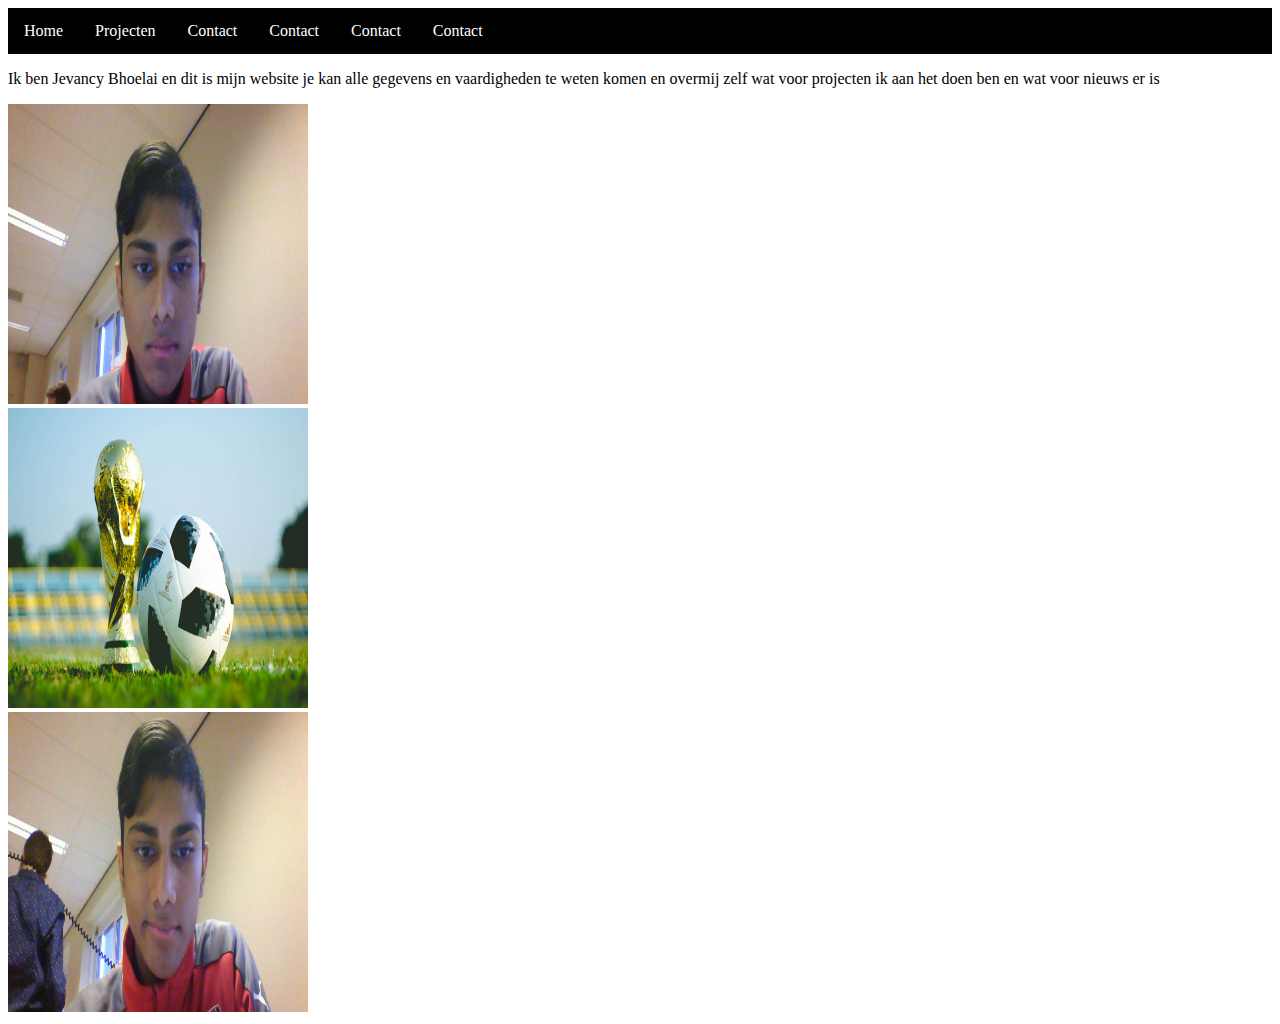
==== index.html @ 26de233f "US-09 Klaar" ====
<!DOCTYPE html>
<html>
<head>
    <link rel="stylesheet" href="style.css">
</head>
<body>
    
<ul>
    <li><a href="index.html">Home</a></li>
    <li><a href="projecten.html">Projecten</a></li>
    <li><a href="contact.html">Contact</a></li>
    <li><a href="nieuws.html">Contact</a></li>
    <li><a href="over-mij.html">Contact</a></li>
    <li><a href="vaardigheden.html">Contact</a></li>

</ul>
<p>Ik ben Jevancy Bhoelai en dit is mijn website je kan alle gegevens en vaardigheden te weten komen en overmij zelf wat voor projecten ik aan het doen ben en wat voor nieuws er is</p>
</body>

<main><img src="selfie.jpg"></main>
<main><img src="voetbal.jpg"></main>
<main><img src="nieuwe selfie.jpg"></main>


</html>
---- style.css ----
ul {
    list-style-type: none;
    margin: 0;
    padding: 0;
    overflow: hidden;
    background-color: black;
  }
  
  li {
    float: left;
  }
  
  li a {
    display: inline-block;
    color: white;
    text-align: center;
    padding: 14px 16px;
    text-decoration: none;
  }
  
  li a:hover {
    background-color: black;
  }
  
  .active {
    background-color: red;
}

img{
    width: 300px;
    height: 300px;
}

.main {
  margin-left: auto;
  margin-right: auto;
}
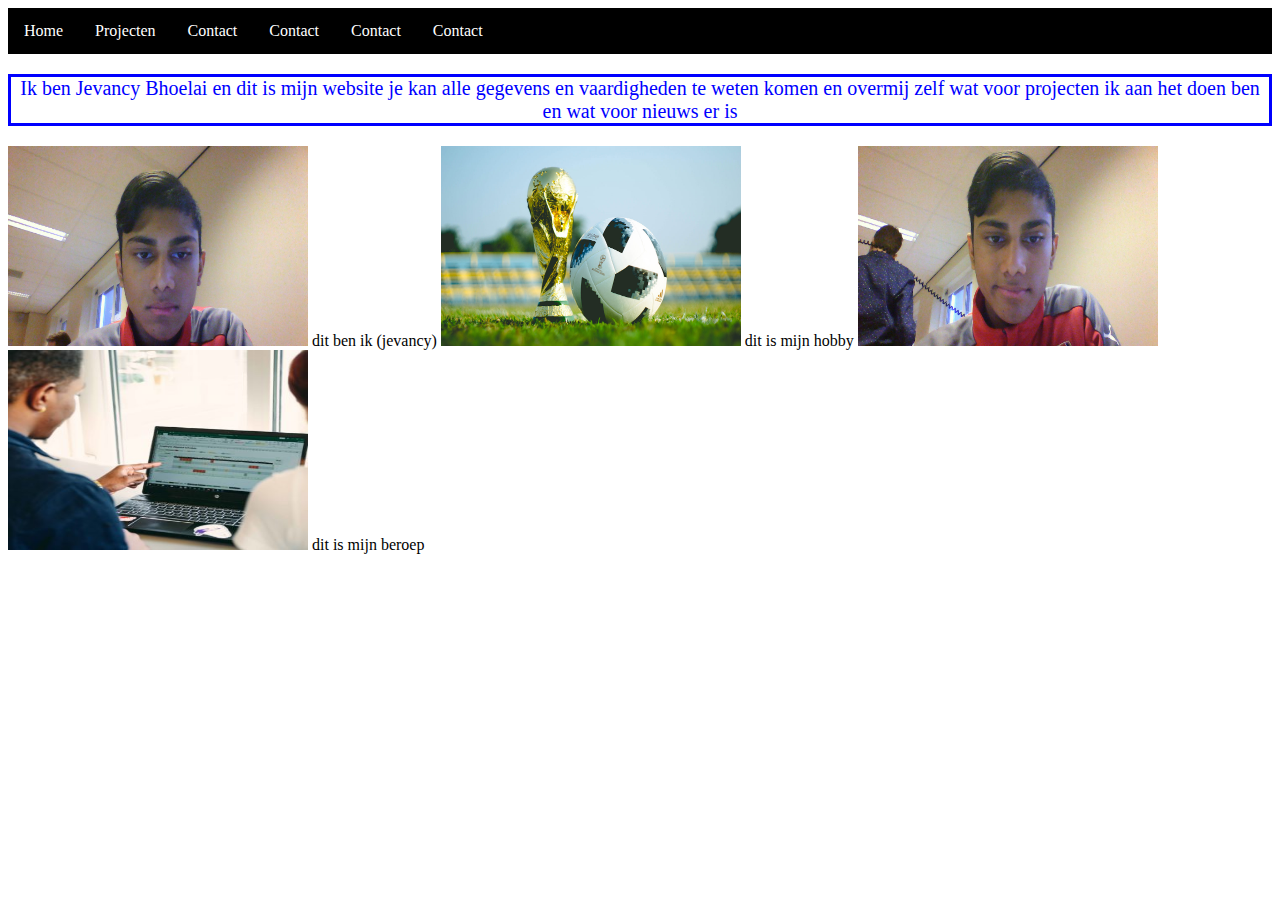
==== commit be485bb3: "plaatjes klaar" ====
--- a/index.html
+++ b/index.html
@@ -1,7 +1,7 @@
 <!DOCTYPE html>
 <html>
 <head>
-    <link rel="stylesheet" href="style.css">
+    <link rel="stylesheet" href="CSS/style.css">
 </head>
 <body>
     
@@ -16,10 +16,14 @@
 </ul>
 <p>Ik ben Jevancy Bhoelai en dit is mijn website je kan alle gegevens en vaardigheden te weten komen en overmij zelf wat voor projecten ik aan het doen ben en wat voor nieuws er is</p>
 </body>
+<footer></footer>
+<div class="project"></div>
+<img src="images/selfie.jpg"> dit ben ik (jevancy)
+<img src="images/voetbal.jpg"> dit is mijn hobby
+<img src="images/nieuwe selfie.jpg">
+<img src="images/ict beroep.jpg"> dit is mijn beroep
 
-<main><img src="selfie.jpg"></main>
-<main><img src="voetbal.jpg"></main>
-<main><img src="nieuwe selfie.jpg"></main>
+
 
 
 </html>
--- a/CSS/style.css
+++ b/CSS/style.css
@@ -0,0 +1,50 @@
+  ul {
+    list-style-type: none;
+    margin: 0;
+    padding: 0;
+    overflow: hidden;
+    background-color: black;
+  }
+  
+  li {
+    float: left;
+  }
+  
+  li a {
+    display: inline-block;
+    color: white;
+    text-align: center;
+    padding: 14px 16px;
+    text-decoration: none;
+  }
+  
+  li a:hover {
+    background-color: black;
+  }
+  
+  .active {
+    background-color: red;
+}
+
+img{
+    width: 300px;
+    height: 200px;
+}
+
+.main {
+  display: block;
+  margin-left: auto;
+  margin-right: auto;
+}
+
+p{
+  color: blue;
+  font-size: 20px;
+  text-align: center;
+  border-style: solid;
+}
+
+div{
+  display: flex;
+  justify-content: center;
+}
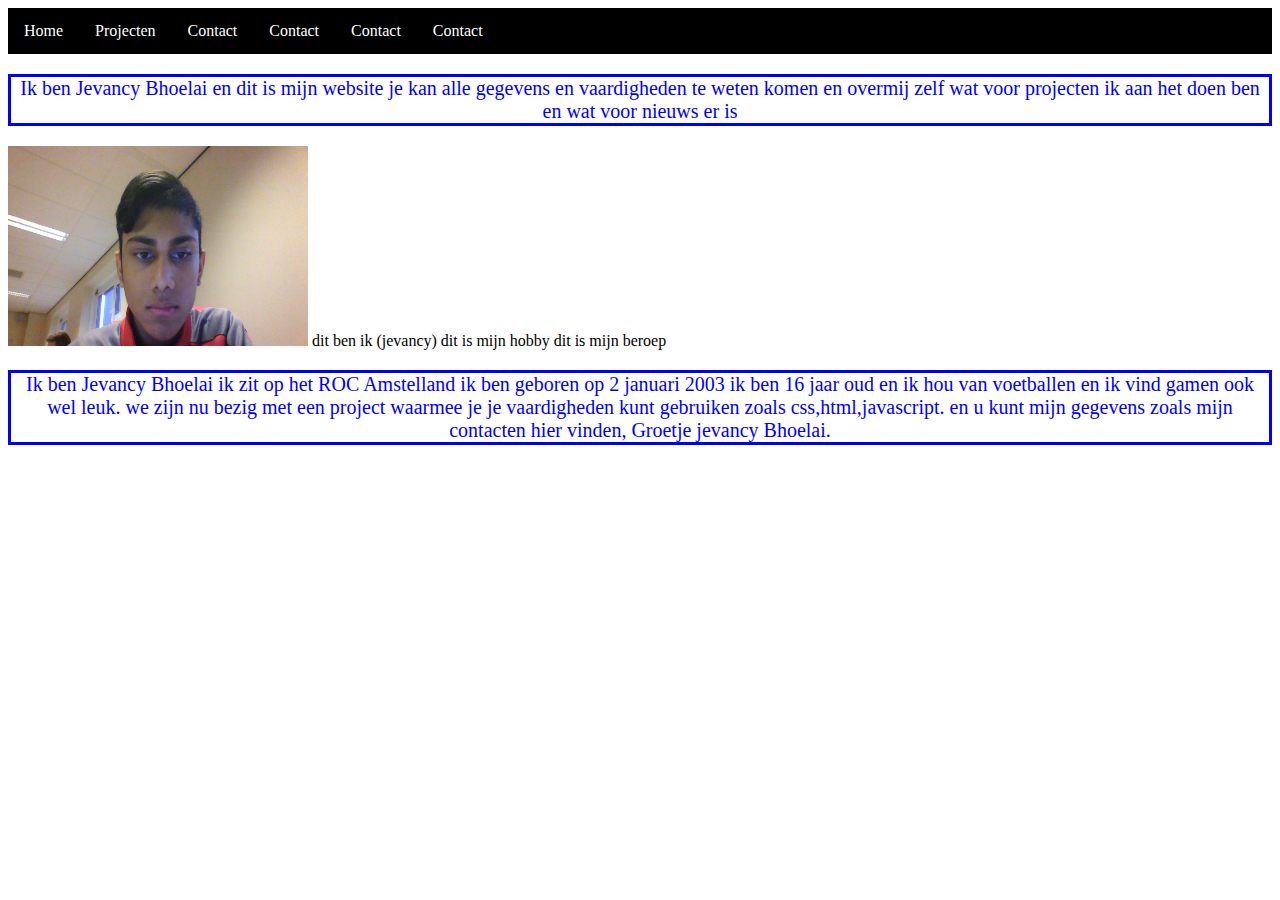
==== commit 3ae89ebf: "javascript klaar" ====
--- a/index.html
+++ b/index.html
@@ -18,12 +18,17 @@
 </body>
 <footer></footer>
 <div class="project"></div>
-<img src="images/selfie.jpg"> dit ben ik (jevancy)
-<img src="images/voetbal.jpg"> dit is mijn hobby
-<img src="images/nieuwe selfie.jpg">
-<img src="images/ict beroep.jpg"> dit is mijn beroep
+<img id="foto1" src="images/selfie.jpg" onclick="verander()"> dit ben ik (jevancy)
+<img id="foto2" src="images/voetbal.jpg" onclick="verander2()"> dit is mijn hobby
+<img id="foto3" src="images/nieuwe selfie.jpg">
+<img id="foto4" src="images/ict beroep.jpg"> dit is mijn beroep
+<p>Ik ben Jevancy Bhoelai ik zit op het ROC Amstelland ik ben geboren op 2 januari 2003 ik ben 16 jaar oud en ik hou van voetballen en ik vind gamen ook wel leuk.
+    we zijn nu bezig met een project waarmee je je vaardigheden kunt gebruiken zoals css,html,javascript. en u kunt mijn gegevens zoals mijn contacten hier vinden, Groetje jevancy Bhoelai.
+</p>
 
 
 
+<script src="script/script.js"></script>
+
 
 </html>
--- a/CSS/style.css
+++ b/CSS/style.css
@@ -48,3 +48,6 @@
   display: flex;
   justify-content: center;
 }
+#foto2, #foto3, #foto4 {
+  display:none;
+}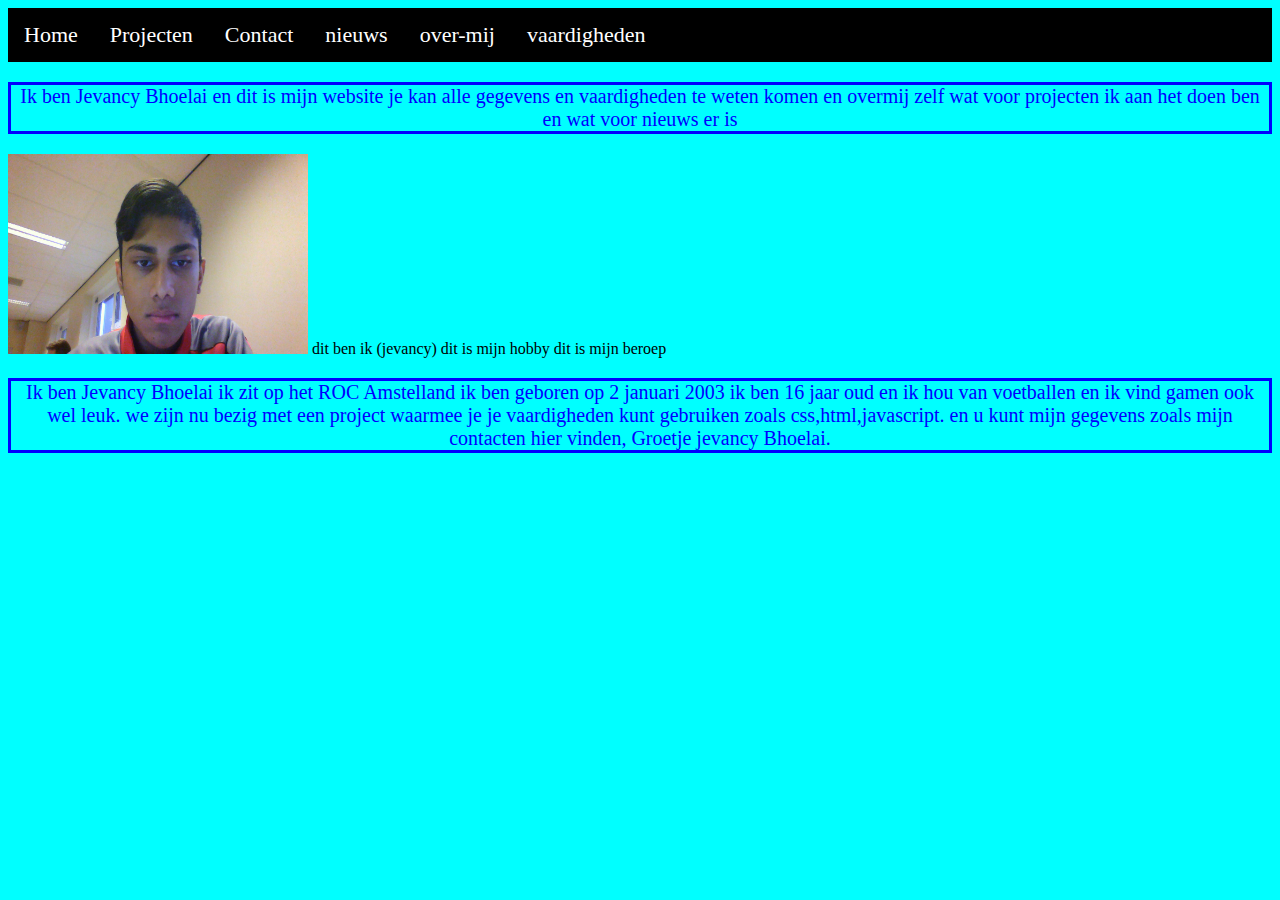
==== commit 2b1a4545: "US-05 Klaar" ====
--- a/index.html
+++ b/index.html
@@ -9,9 +9,9 @@
     <li><a href="index.html">Home</a></li>
     <li><a href="projecten.html">Projecten</a></li>
     <li><a href="contact.html">Contact</a></li>
-    <li><a href="nieuws.html">Contact</a></li>
-    <li><a href="over-mij.html">Contact</a></li>
-    <li><a href="vaardigheden.html">Contact</a></li>
+    <li><a href="nieuws.html">nieuws</a></li>
+    <li><a href="over-mij.html">over-mij</a></li>
+    <li><a href="vaardigheden.html">vaardigheden</a></li>
 
 </ul>
 <p>Ik ben Jevancy Bhoelai en dit is mijn website je kan alle gegevens en vaardigheden te weten komen en overmij zelf wat voor projecten ik aan het doen ben en wat voor nieuws er is</p>
@@ -20,8 +20,8 @@
 <div class="project"></div>
 <img id="foto1" src="images/selfie.jpg" onclick="verander()"> dit ben ik (jevancy)
 <img id="foto2" src="images/voetbal.jpg" onclick="verander2()"> dit is mijn hobby
-<img id="foto3" src="images/nieuwe selfie.jpg">
-<img id="foto4" src="images/ict beroep.jpg"> dit is mijn beroep
+<img id="foto3" src="images/nieuwe selfie.jpg" onclick="verander3()">
+<img id="foto4" src="images/ict beroep.jpg" onclick="verander4()"> dit is mijn beroep
 <p>Ik ben Jevancy Bhoelai ik zit op het ROC Amstelland ik ben geboren op 2 januari 2003 ik ben 16 jaar oud en ik hou van voetballen en ik vind gamen ook wel leuk.
     we zijn nu bezig met een project waarmee je je vaardigheden kunt gebruiken zoals css,html,javascript. en u kunt mijn gegevens zoals mijn contacten hier vinden, Groetje jevancy Bhoelai.
 </p>
--- a/CSS/style.css
+++ b/CSS/style.css
@@ -44,10 +44,48 @@
   border-style: solid;
 }
 
-div{
+ #vlaggen{
   display: flex;
   justify-content: center;
 }
 #foto2, #foto3, #foto4 {
   display:none;
+}
+ body{
+   background-color: cyan;
+ }
+
+ .card {
+  box-shadow: 0 4px 8px 0 rgba(0, 0, 0, 0.2);
+  max-width: 300px;
+  margin: auto;
+  text-align: center;
+}
+
+.title {
+  color: grey;
+  font-size: 18px;
+}
+
+button {
+  border: none;
+  outline: 0;
+  display: inline-block;
+  padding: 8px;
+  color: white;
+  background-color: #000;
+  text-align: center;
+  cursor: pointer;
+  width: 100%;
+  font-size: 18px;
+}
+
+a {
+  text-decoration: none;
+  font-size: 22px;
+  color: black;
+}
+
+button:hover, a:hover {
+  opacity: 0.7;
 }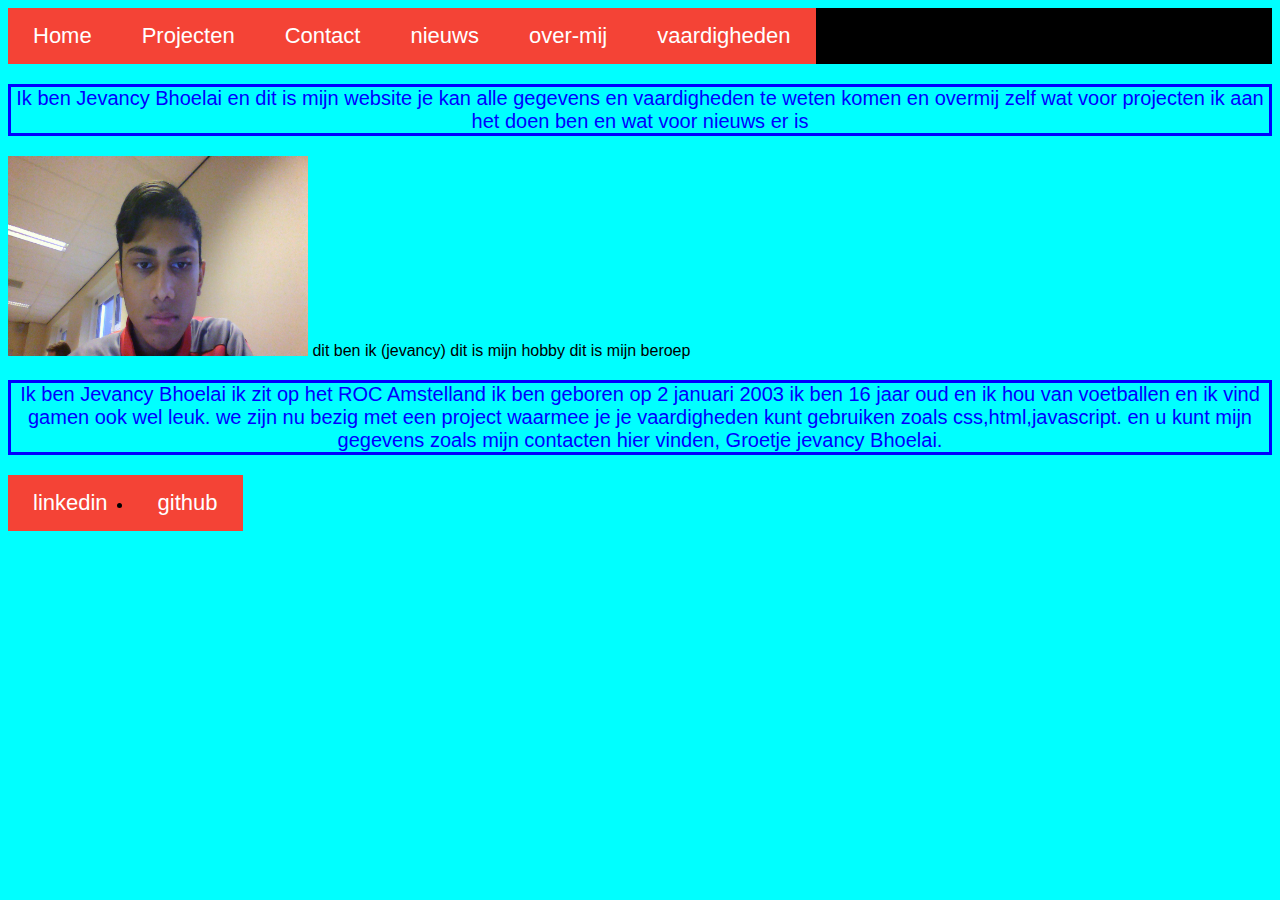
==== commit 1610d16a: "US-11 Klaar" ====
--- a/index.html
+++ b/index.html
@@ -12,7 +12,6 @@
     <li><a href="nieuws.html">nieuws</a></li>
     <li><a href="over-mij.html">over-mij</a></li>
     <li><a href="vaardigheden.html">vaardigheden</a></li>
-
 </ul>
 <p>Ik ben Jevancy Bhoelai en dit is mijn website je kan alle gegevens en vaardigheden te weten komen en overmij zelf wat voor projecten ik aan het doen ben en wat voor nieuws er is</p>
 </body>
@@ -25,7 +24,8 @@
 <p>Ik ben Jevancy Bhoelai ik zit op het ROC Amstelland ik ben geboren op 2 januari 2003 ik ben 16 jaar oud en ik hou van voetballen en ik vind gamen ook wel leuk.
     we zijn nu bezig met een project waarmee je je vaardigheden kunt gebruiken zoals css,html,javascript. en u kunt mijn gegevens zoals mijn contacten hier vinden, Groetje jevancy Bhoelai.
 </p>
-
+<li><a href="https://nl.linkedin.com/">linkedin</a></li>
+<li><a href="https://github.com/ROC-van-Amsterdam-College-Amstelland/project-portfolio-jevancy">github</a></li>
 
 
 <script src="script/script.js"></script>
--- a/CSS/style.css
+++ b/CSS/style.css
@@ -88,4 +88,50 @@
 
 button:hover, a:hover {
   opacity: 0.7;
-}+}
+
+body {font-family: Arial, Helvetica, sans-serif;}
+* {box-sizing: border-box;}
+
+input[type=text], select, textarea {
+  width: 100%;
+  padding: 12px;
+  border: 1px solid #ccc;
+  border-radius: 4px;
+  box-sizing: border-box;
+  margin-top: 6px;
+  margin-bottom: 16px;
+  resize: vertical;
+}
+
+input[type=submit] {
+  background-color: #4CAF50;
+  color: white;
+  padding: 12px 20px;
+  border: none;
+  border-radius: 4px;
+  cursor: pointer;
+}
+
+input[type=submit]:hover {
+  background-color: #45a049;
+}
+
+.container {
+  border-radius: 5px;
+  background-color: #f2f2f2;
+  padding: 20px;
+}
+
+a:link, a:visited {
+  background-color: #f44336;
+  color: white;
+  padding: 15px 25px;
+  text-align: center;
+  text-decoration: none;
+  display: inline-block;
+}
+
+a:hover, a:active {
+  background-color: red;
+}
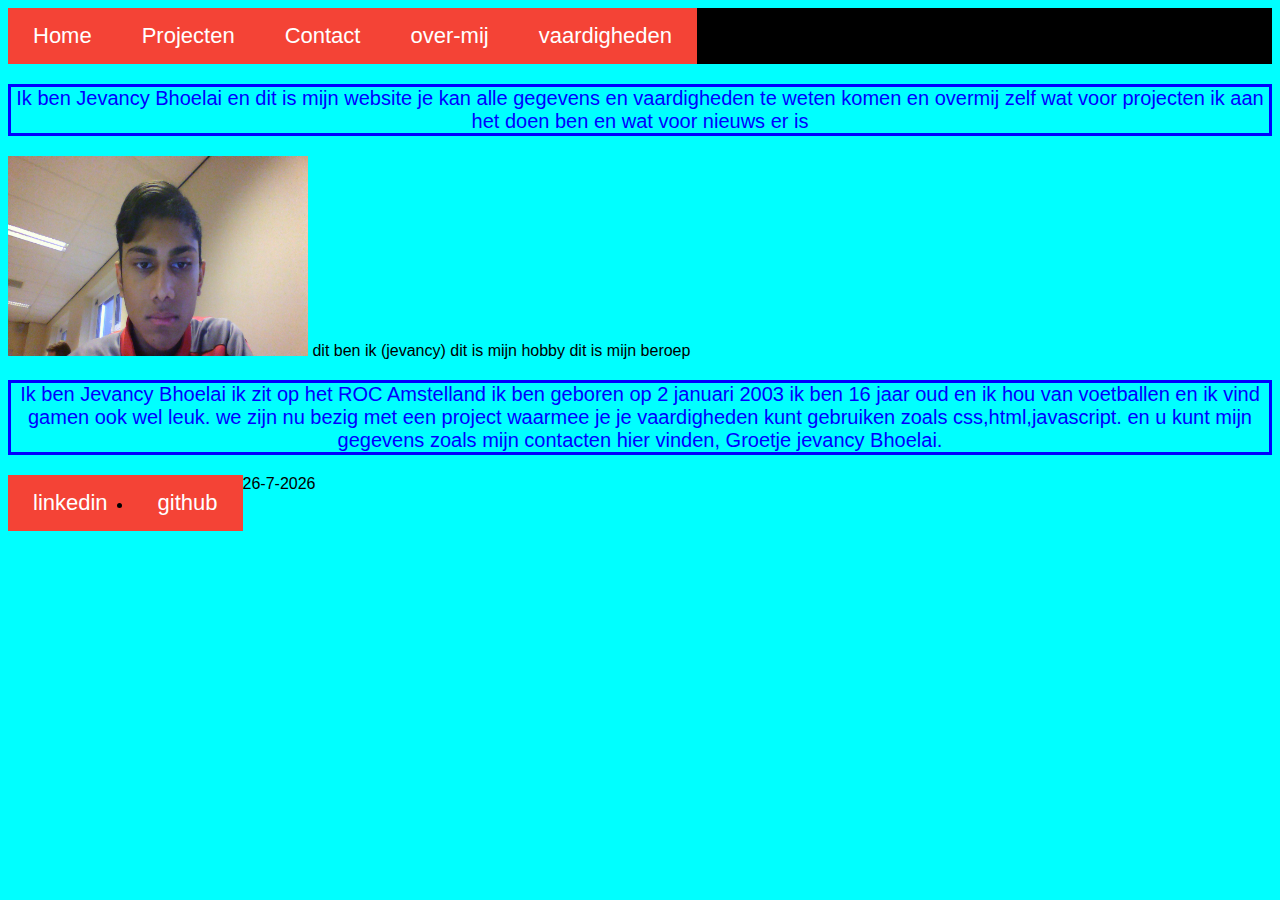
==== commit 1bf27932: "US-08 Klaar" ====
--- a/index.html
+++ b/index.html
@@ -9,7 +9,6 @@
     <li><a href="index.html">Home</a></li>
     <li><a href="projecten.html">Projecten</a></li>
     <li><a href="contact.html">Contact</a></li>
-    <li><a href="nieuws.html">nieuws</a></li>
     <li><a href="over-mij.html">over-mij</a></li>
     <li><a href="vaardigheden.html">vaardigheden</a></li>
 </ul>
@@ -27,6 +26,10 @@
 <li><a href="https://nl.linkedin.com/">linkedin</a></li>
 <li><a href="https://github.com/ROC-van-Amsterdam-College-Amstelland/project-portfolio-jevancy">github</a></li>
 
+<footer>
+    <div id="vandaag"></div>
+</footer>
+
 
 <script src="script/script.js"></script>
 
--- a/CSS/style.css
+++ b/CSS/style.css
@@ -135,3 +135,8 @@
 a:hover, a:active {
   background-color: red;
 }
+
+progress{
+  height: 50px;
+  width: 200px;
+}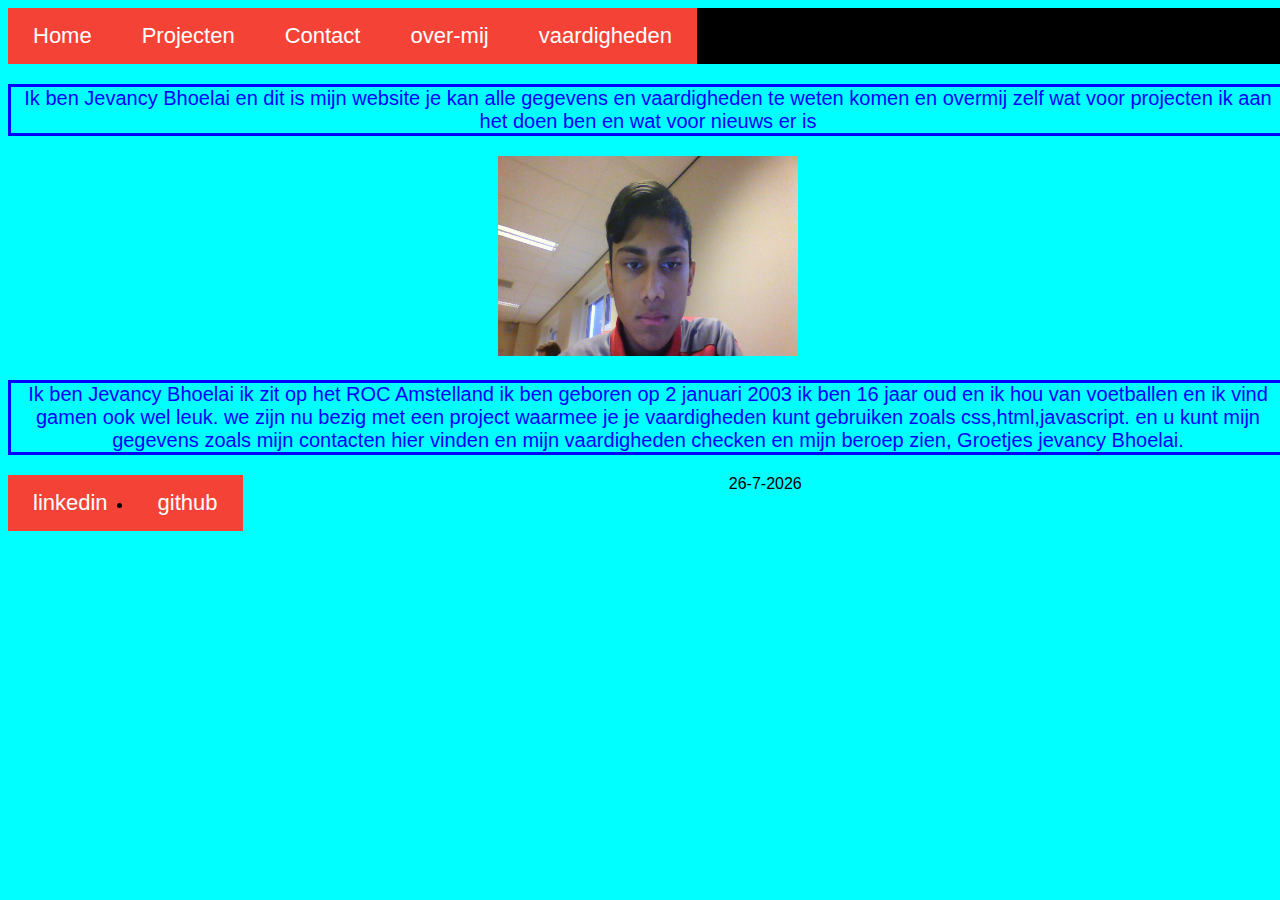
==== commit c45f22b8: "website klaar" ====
--- a/index.html
+++ b/index.html
@@ -13,18 +13,18 @@
     <li><a href="vaardigheden.html">vaardigheden</a></li>
 </ul>
 <p>Ik ben Jevancy Bhoelai en dit is mijn website je kan alle gegevens en vaardigheden te weten komen en overmij zelf wat voor projecten ik aan het doen ben en wat voor nieuws er is</p>
-</body>
-<footer></footer>
-<div class="project"></div>
-<img id="foto1" src="images/selfie.jpg" onclick="verander()"> dit ben ik (jevancy)
-<img id="foto2" src="images/voetbal.jpg" onclick="verander2()"> dit is mijn hobby
+
+<img id="foto1" src="images/selfie.jpg" onclick="verander()">
+<img id="foto2" src="images/voetbal.jpg" onclick="verander2()">
 <img id="foto3" src="images/nieuwe selfie.jpg" onclick="verander3()">
-<img id="foto4" src="images/ict beroep.jpg" onclick="verander4()"> dit is mijn beroep
+<img id="foto4" src="images/ict beroep.jpg" onclick="verander4()">
 <p>Ik ben Jevancy Bhoelai ik zit op het ROC Amstelland ik ben geboren op 2 januari 2003 ik ben 16 jaar oud en ik hou van voetballen en ik vind gamen ook wel leuk.
-    we zijn nu bezig met een project waarmee je je vaardigheden kunt gebruiken zoals css,html,javascript. en u kunt mijn gegevens zoals mijn contacten hier vinden, Groetje jevancy Bhoelai.
+    we zijn nu bezig met een project waarmee je je vaardigheden kunt gebruiken zoals css,html,javascript. en u kunt mijn gegevens zoals mijn contacten hier vinden en mijn vaardigheden checken en mijn beroep zien, Groetjes jevancy Bhoelai.
 </p>
 <li><a href="https://nl.linkedin.com/">linkedin</a></li>
 <li><a href="https://github.com/ROC-van-Amsterdam-College-Amstelland/project-portfolio-jevancy">github</a></li>
+
+
 
 <footer>
     <div id="vandaag"></div>
@@ -32,6 +32,7 @@
 
 
 <script src="script/script.js"></script>
+</body>
 
 
 </html>
--- a/CSS/style.css
+++ b/CSS/style.css
@@ -139,4 +139,30 @@
 progress{
   height: 50px;
   width: 200px;
-}+}
+
+body{
+	min-width: 100%;
+	text-align: center;
+}
+#all{
+	width:100%;
+	margin: 0 auto; /*centers the website*/
+}
+
+#likes{
+	height:5px;
+	width:50%;
+	background:#0000ee;
+	float:left;
+}
+#dislikes{
+	height:5px;
+	width:50%;
+	background:#ccc;
+	float:right;
+}
+
+#bar{
+	margin:0 auto;
+	width:60%;